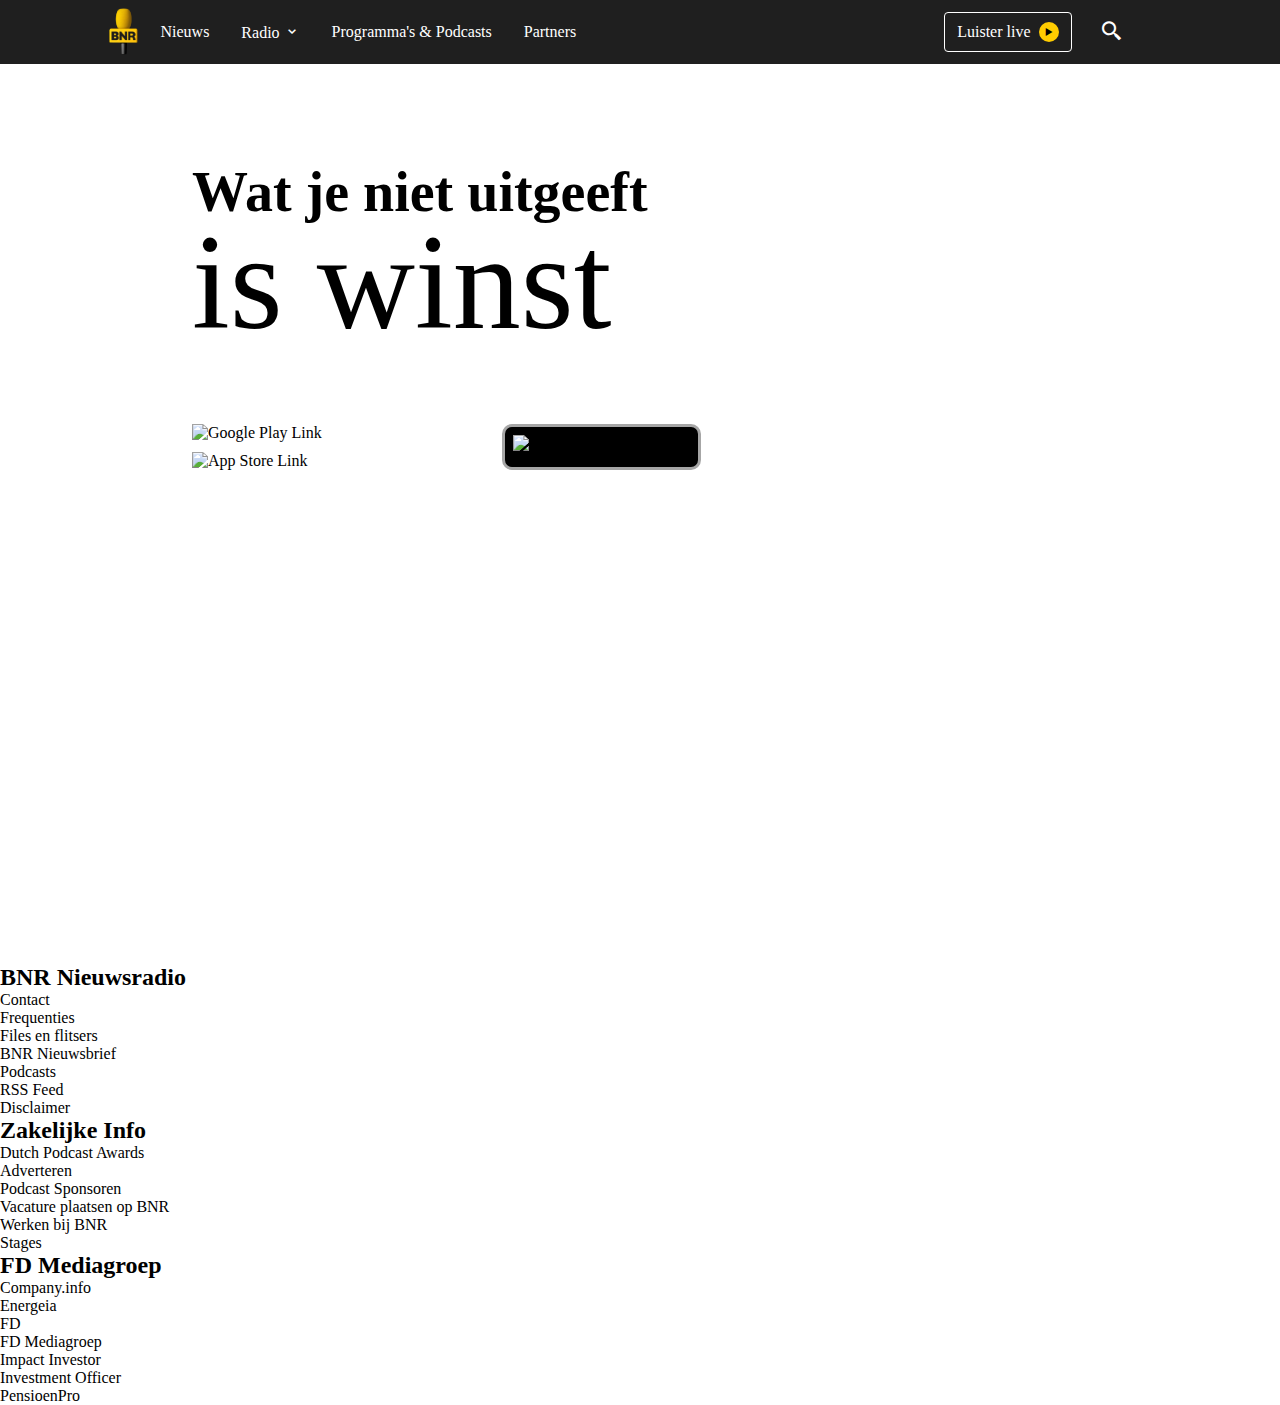
==== index.html @ 3a61b277 "." ====
<!DOCTYPE html>
<html lang="en">
<head>
    <meta charset="UTF-8">
    <meta name="viewport" content="width=device-width, initial-scale=1.0">

    <!-- Link to my Website Icon -->
    <link rel="icon" href="./images/bnr-icon.png">

    <!-- Link to CSS -->
    <link rel="stylesheet" href="./styles/style.css">

    <!-- Link to Javascript -->
    <script src="./scripts/script.js" defer></script>

    <!-- Link to Boxicons -->
    <link href='https://unpkg.com/boxicons@2.1.4/css/boxicons.min.css' rel='stylesheet'>

    <title>BNR Nieuwsradio</title>

</head>
<body>

    <header>
        <nav>
            <a href="#">
                <img src="./images/bnr-logo-mic.png" alt="BNR Logo" id="BNR-Logo-Mic">
            </a>
            <div class="nav-links">  
                <a href="#">Nieuws</a>
                <a href="#">Radio <i class='bx bx-chevron-down'></i></a>
                <a href="#">Programma's & Podcasts</a>
                <a href="#">Partners</a>
                <a href="#" id="Live-Button"><button id="Live">Luister live <i class='bx bx-play' id="play-button"></i></button></a>
                <a href="#"><i class='bx bx-search-alt-2' id="search-button"></i></a>
            </div>
            <i class='bx bx-search-alt-2' id="search-button2"></i>
            <i class='bx bx-menu' id="menu-button"></i>    
        </nav>
    </header>

    <div class="landingspage-content">
        
        <section class="slogan">
            <div class="animated-slogan">
                <span>
                    <h1>Wat je niet uitgeeft</h1>
                    <span>is winst</span>
                </span>
            </div>
            <div class="app-downloads">
                <img src="./assets/google-play-badge.svg" alt="Google Play Link" id="googleplay">
                <img src="./assets/Download_on_the_App_Store_Badge_NL_RGB_blk_100317.svg" alt="App Store Link" id="appstore">
                <img src="./assets/white-qr.png" alt="QR-Code Link" id="qr">
            </div>
        </section>

        <img src="./assets/phone_14_pro_perspective_view_2 @3x.png" alt="" id="BNR-Iphone">

    </div>

    <footer>
        <div class="column1">
            <h2>BNR Nieuwsradio</h2>
                <ul>
                    <li>Contact</li>
                    <li>Frequenties</li>
                    <li>Files en flitsers</li>
                    <li>BNR Nieuwsbrief</li>
                    <li>Podcasts</li>
                    <li>RSS Feed</li>
                    <li>Disclaimer</li>
                </ul>
        </div>
        <div class="column2">
            <h2>Zakelijke Info</h2>
                <ul>
                    <li>Dutch Podcast Awards</li>
                    <li>Adverteren</li>
                    <li>Podcast Sponsoren</li>
                    <li>Vacature plaatsen op BNR</li>
                    <li>Werken bij BNR</li>
                    <li>Stages</li>
                </ul>
        </div>
        <div class="column3">
            <h2>FD Mediagroep</h2>
                <ul>
                    <li>Company.info</li>
                    <li>Energeia</li>
                    <li>FD</li>
                    <li>FD Mediagroep</li>
                    <li>Impact Investor</li>
                    <li>Investment Officer</li>
                    <li>PensioenPro</li>
                </ul>
        </div>
    </footer>

</body>
</html>
---- styles/style.css ----
/* === Fonts === */
@font-face {
    font-family: Jakarta;
    src: url(../fonts/PlusJakartaSans-Light.ttf);
}

@font-face {
    font-family: JakartaBold;
    src: url(../fonts/PlusJakartaSans-Bold.ttf);
}

@font-face {
    font-family: JakartaExtraBold;
    src: url(../fonts/PlusJakartaSans-ExtraBold.ttf);
}

/* === General Stylings === */
* {
    font-family: Jakarta;
    padding: 0;
    margin: 0;
}

/* === Body Background === */
    body {
        background-image: url(../images/bnr-slice1.png);
        background-repeat: no-repeat;
        background-position: left 0;
        background-size: 2000px;
        overflow-x: hidden;
    }

    /* === Header === */
    header {
        display: flex;
        justify-content: center;
        align-items: center;
        width: 100%;

        background: #1F1F1F;
        height: 4em;
    }

    /* === No Display for Mobile === */
    .nav-links {
        display: none;
    }

    #Live {
        display: none;
    }

    /* === Mobile Navigation Buttons === */
    #BNR-Logo-Mic {
        position: absolute;
        left: 10px;
        width: 55px;
        top: 5px;
    }

    #menu-button {
        color: white;
        scale: 1.75;

        position: absolute;
        padding: 0 1.5em;
        top: 25px;
        right: 0;
    }

    #search-button2 {
        color: white;
        scale: 1.5;

        position: absolute;
        padding: 0 5em;
        top: 25px;
        right: 0;
    }

    /* === Main Content === */
    .landingspage-content {
        width: 100%;
        height: 100vh;
    }

    .slogan {
        width: fit-content;
        position: absolute;
        top: 20%;
        left: 15%;

        & h1 {
            font-size: calc(16px + 3.85vw);
        }

        & span {
            position: relative;
            bottom: 20px;

            font-family: JakartaExtraBold;
            font-size: calc(36px + 9.62vw);
        }
    }

    /* === Download Links === */
    .app-downloads {
        width: fit-content;
        padding-top: 1.5em;

        display: grid;
        grid-template-areas:
        "gp qr"
        "as qr";
        grid-gap: 10px;
    }

    #googleplay {
        width: 300px;

        grid-area: gp;
        align-self: end;
    }

    #appstore {
        width: 300px;

        grid-area: as;
    }

    #qr {
        width: 177px;
        background-color: black;
        border: solid #A6A6A6;
        border-radius: 10px;
        padding: 0.5em;

        grid-area: qr;
    }

    /* === App on Iphone === */
    #BNR-Iphone {
        width: 25em;
        transform: scaleX(-1) rotateZ(-5deg);
        z-index: -10;

        position: absolute;
        right: -15%;
        top: 15%;
        
        transition: ease 0.5s;
    }

@media (min-width: 65em) {
    /* === Main Content === */
    .slogan {
        & h1 {
            font-size: 3.5rem;
        }
        & span {
            font-size: 8.5rem;
        }
    }

    #BNR-Iphone {
        right: -5%;
    }
}

/* === Media Query for Desktop === */
@media (min-width: 75em) {
    /* === Navigation Links === */
    .nav-links {
        display: flex;
        align-items: center;
    
        & a {
            color: white;
            text-decoration: none;
            display: inline-block;
            padding: 0 1em;
            font-family: JakartaExtraBold;
        }
    }
    
    /* === Navigation BNR Logo === */
    #BNR-Logo-Mic {
        left: auto;
        margin: 0 -3em;
    }

    /* === Navigation Live Button === */
    #Live {
        display: flex;
        align-items: center;
    
        padding: 0 0.75em;
        height: 2.5em;
    
        background: none;
        color: white;
    
        border: solid white 1px;
        border-radius: 0.25em;
    
        font-family: JakartaExtraBold;
        font-size: 16px;
    
        cursor: pointer;
    
        /* === Play Button inside Live Button === */
        & #play-button {
            display: flex;
            align-items: center;
            justify-content: center;
    
            color: black;
            background: #fc0;
    
            width: 20px;
            aspect-ratio: 1;
    
            margin-left: 0.5em;
            border-radius: 10px;
        }
    }

    #Live-Button {
        padding-left: 22em;
    }
    
    /* === Desktop Navigation Buttons === */
    #search-button {
        scale: 1.5;
    }

    /* === No Display for Desktop === */
    #search-button2 {
        display: none;
    }

    #menu-button {
        display: none;
    }

    /* === Title Text === */
    .slogan {
        position: absolute;
        top: 20%;
        left: 15%;
    }

    /* === Download Links === */
    .app-downloads {
        margin: 0 auto;
    }

    #BNR-Iphone {
        right: 5%;
    }
}
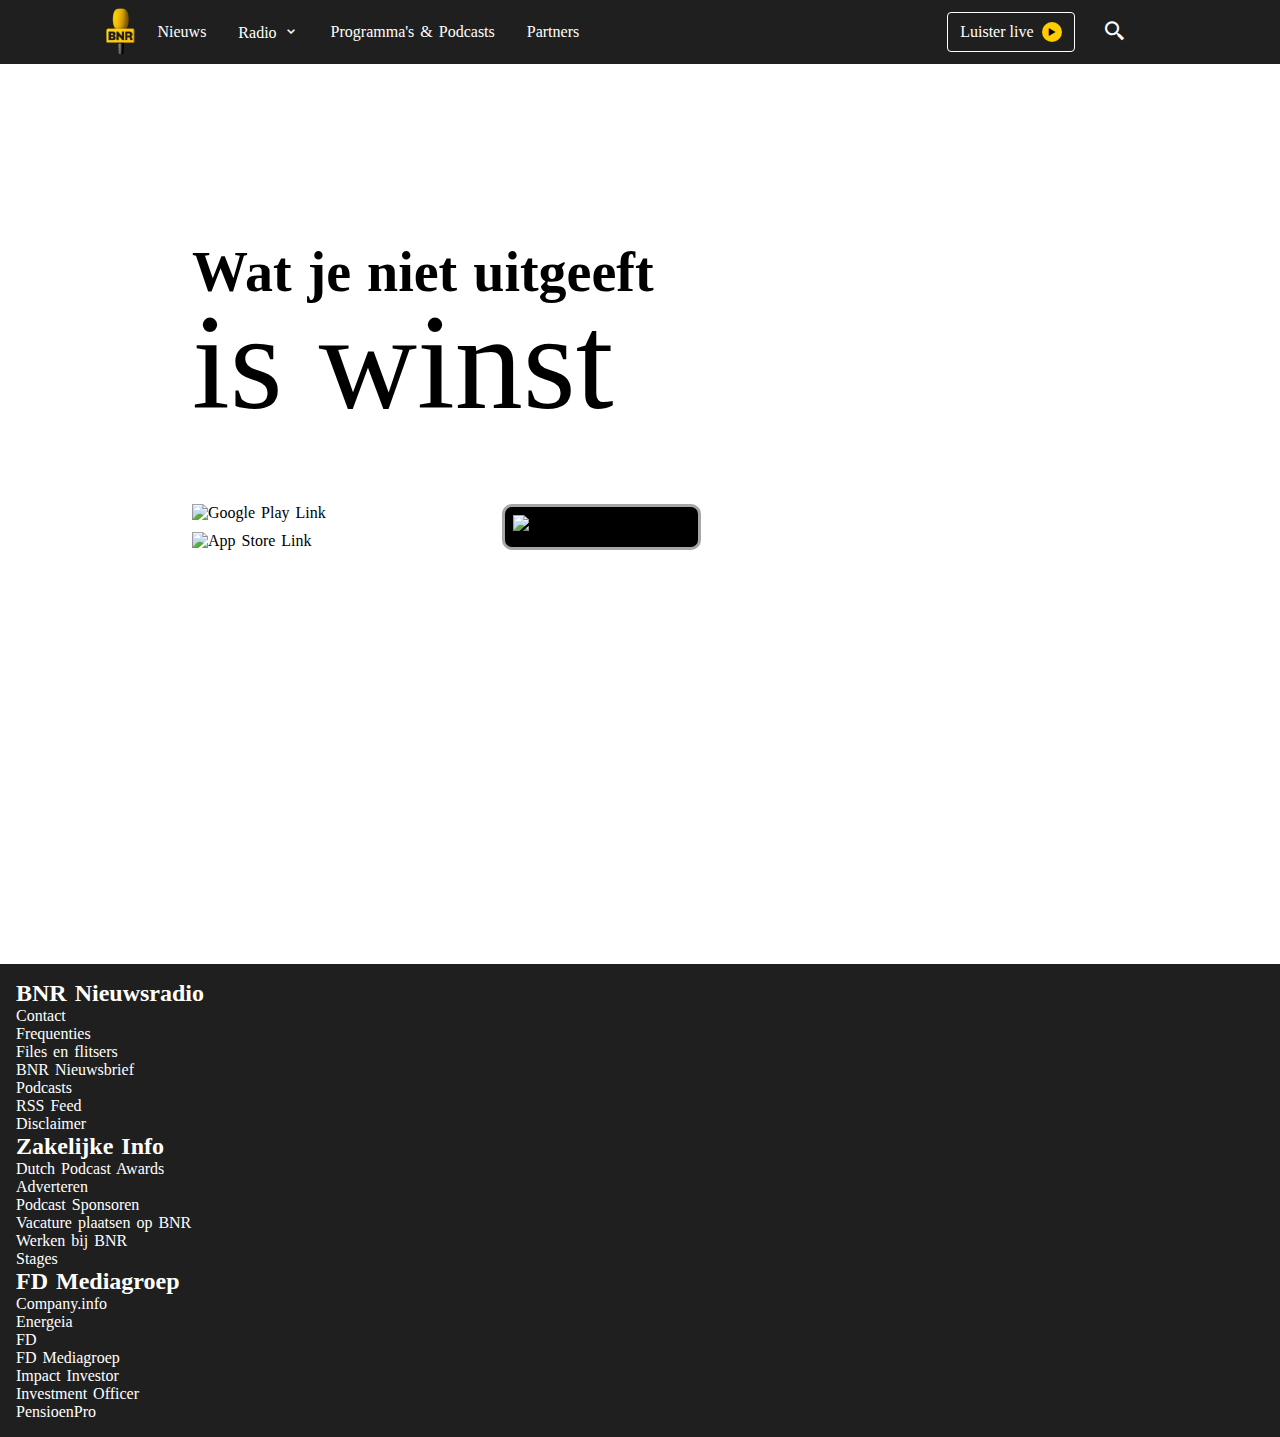
==== commit acae4487: "." ====
--- a/index.html
+++ b/index.html
@@ -27,10 +27,10 @@
                 <img src="./images/bnr-logo-mic.png" alt="BNR Logo" id="BNR-Logo-Mic">
             </a>
             <div class="nav-links">  
-                <a href="#">Nieuws</a>
+                <a href="https://www.bnr.nl/nieuws">Nieuws</a>
                 <a href="#">Radio <i class='bx bx-chevron-down'></i></a>
-                <a href="#">Programma's & Podcasts</a>
-                <a href="#">Partners</a>
+                <a href="https://www.bnr.nl/podcasts">Programma's & Podcasts</a>
+                <a href="https://www.bnr.nl/vanonzepartners">Partners</a>
                 <a href="#" id="Live-Button"><button id="Live">Luister live <i class='bx bx-play' id="play-button"></i></button></a>
                 <a href="#"><i class='bx bx-search-alt-2' id="search-button"></i></a>
             </div>
--- a/styles/style.css
+++ b/styles/style.css
@@ -23,11 +23,15 @@
 
 /* === Body Background === */
     body {
-        background-image: url(../images/bnr-slice1.png);
+        background-image: url(../images/bnr-slice1-small-yellow.png);
         background-repeat: no-repeat;
         background-position: left 0;
-        background-size: 2000px;
+        background-size: 1200px;
         overflow-x: hidden;
+    }
+
+    body, html {
+        word-spacing: 0.125em;
     }
 
     /* === Header === */
@@ -41,6 +45,17 @@
         height: 4em;
     }
 
+    /* === Footer === */
+    footer {
+        padding: 1em;
+        background: #1F1F1F;
+        color: white;
+        
+        & ul {
+            list-style: none;
+        }
+    }
+
     /* === No Display for Mobile === */
     .nav-links {
         display: none;
@@ -86,9 +101,8 @@
 
     .slogan {
         width: fit-content;
-        position: absolute;
-        top: 20%;
-        left: 15%;
+        margin: 0 auto;
+        padding-top: 5em;
 
         & h1 {
             font-size: calc(16px + 3.85vw);
@@ -116,20 +130,20 @@
     }
 
     #googleplay {
-        width: 300px;
+        width: calc(60px + 23vw);
 
         grid-area: gp;
         align-self: end;
     }
 
     #appstore {
-        width: 300px;
+        width: calc(60px + 23vw);
 
         grid-area: as;
     }
 
     #qr {
-        width: 177px;
+        width: calc(36px + 13.5vw);
         background-color: black;
         border: solid #A6A6A6;
         border-radius: 10px;
@@ -140,30 +154,62 @@
 
     /* === App on Iphone === */
     #BNR-Iphone {
+        width: 15em;
+        transform: scaleX(-1) rotateZ(-50deg);
+        z-index: -10;
+
+        position: absolute;
+        right: 0;
+        left: 0;
+        margin: 0 auto;
+        padding-top: 3em;
+
+        transition: ease 0.5s;
+    }
+
+@media (min-width: 60em) {
+    /* === Body Background === */
+    body {
+        background-image: url(../images/bnr-slice1.png);
+        background-size: 2000px;
+    }
+
+    /* === Title Text === */
+    .slogan {
+        position: absolute;
+            top: 20%;
+            left: 15%;
+
+        & h1 {
+            font-size: 3.5rem;
+        }
+        & span {
+            font-size: 8.5rem;
+        }
+    }
+
+    /* === App on Iphone === */
+    #BNR-Iphone {
         width: 25em;
         transform: scaleX(-1) rotateZ(-5deg);
-        z-index: -10;
-
-        position: absolute;
+
         right: -15%;
         top: 15%;
-        
-        transition: ease 0.5s;
-    }
-
-@media (min-width: 65em) {
-    /* === Main Content === */
-    .slogan {
-        & h1 {
-            font-size: 3.5rem;
-        }
-        & span {
-            font-size: 8.5rem;
-        }
-    }
-
-    #BNR-Iphone {
-        right: -5%;
+        margin-right: 0;
+    }
+
+    /* === Download Links === */
+    #googleplay {
+        width: 300px;
+    }
+
+    #appstore {
+        width: 300px;
+
+    }
+
+    #qr {
+        width: 177px;
     }
 }
 
@@ -243,13 +289,6 @@
         display: none;
     }
 
-    /* === Title Text === */
-    .slogan {
-        position: absolute;
-        top: 20%;
-        left: 15%;
-    }
-
     /* === Download Links === */
     .app-downloads {
         margin: 0 auto;
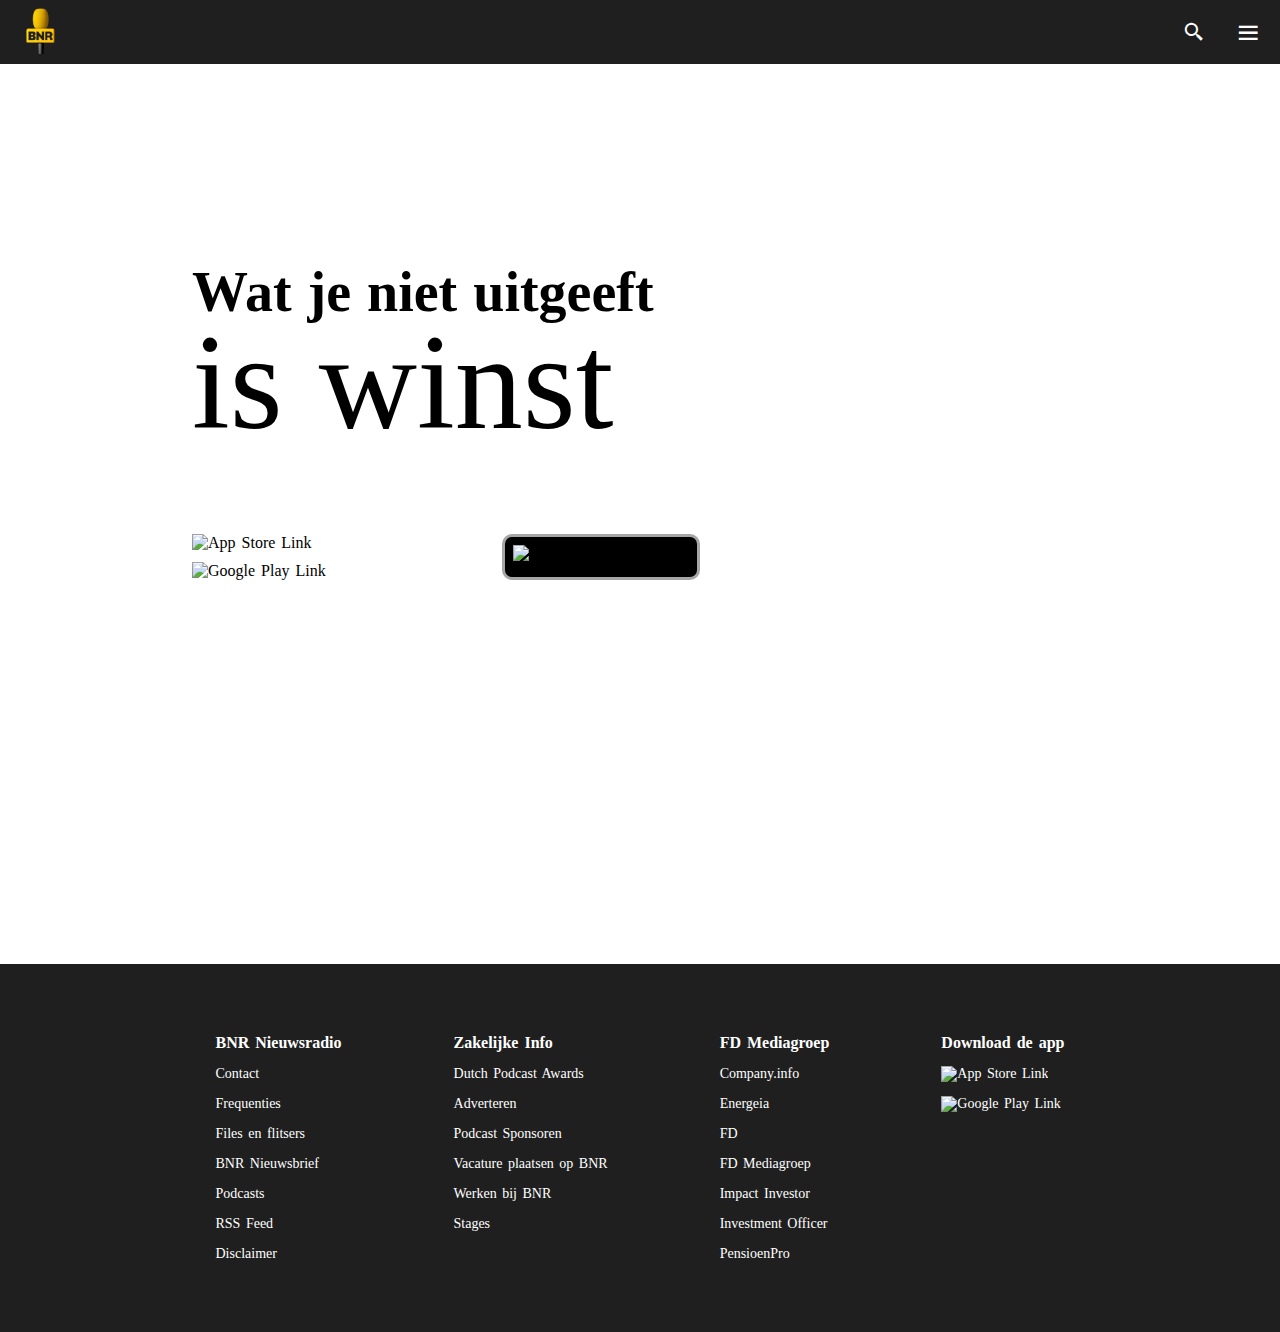
==== commit deeef028: "." ====
--- a/index.html
+++ b/index.html
@@ -1,5 +1,5 @@
 <!DOCTYPE html>
-<html lang="en">
+<html lang="nl">
 <head>
     <meta charset="UTF-8">
     <meta name="viewport" content="width=device-width, initial-scale=1.0">
@@ -23,15 +23,30 @@
 
     <header>
         <nav>
-            <a href="#">
+            <a href="./index2.html">
                 <img src="./images/bnr-logo-mic.png" alt="BNR Logo" id="BNR-Logo-Mic">
+                <span id="switch-hint">Klik op het BNR-Logo om de andere landingspagina te bekijken!</span>
             </a>
+
             <div class="nav-links">  
                 <a href="https://www.bnr.nl/nieuws">Nieuws</a>
-                <a href="#">Radio <i class='bx bx-chevron-down'></i></a>
+
+                <a href="#" id="radio-dropdown">
+                    Radio 
+                    <i class='bx bx-chevron-down' id="chevron-down"></i>
+                    <ul class="dropdown">
+                        <li><a href="https://www.bnr.nl/radio">Nu op de radio</a></li>
+                        <li><a href="https://www.bnr.nl/programmagids">Programmagids</a></li>
+                        <li><a href="https://www.bnr.nl/gemist">Gemist</a></li>
+                    </ul>
+                </a>
+
                 <a href="https://www.bnr.nl/podcasts">Programma's & Podcasts</a>
+
                 <a href="https://www.bnr.nl/vanonzepartners">Partners</a>
+
                 <a href="#" id="Live-Button"><button id="Live">Luister live <i class='bx bx-play' id="play-button"></i></button></a>
+
                 <a href="#"><i class='bx bx-search-alt-2' id="search-button"></i></a>
             </div>
             <i class='bx bx-search-alt-2' id="search-button2"></i>
@@ -43,14 +58,22 @@
         
         <section class="slogan">
             <div class="animated-slogan">
-                <span>
+                <div>
                     <h1>Wat je niet uitgeeft</h1>
                     <span>is winst</span>
-                </span>
+                </div>
+                <div>
+                    <h1>DOWNLOAD DE GRATIS</h1>
+                    <span class="bnr-spacing">BNR APP</span>
+                </div>
+                <div>
+                    <h1>Wat je niet uitgeeft</h1>
+                    <span>is winst</span>
+                </div>
             </div>
             <div class="app-downloads">
+                <img src="./assets/Download_on_the_App_Store_Badge_NL_RGB_blk_100317.svg" alt="App Store Link" id="appstore">
                 <img src="./assets/google-play-badge.svg" alt="Google Play Link" id="googleplay">
-                <img src="./assets/Download_on_the_App_Store_Badge_NL_RGB_blk_100317.svg" alt="App Store Link" id="appstore">
                 <img src="./assets/white-qr.png" alt="QR-Code Link" id="qr">
             </div>
         </section>
@@ -60,7 +83,7 @@
     </div>
 
     <footer>
-        <div class="column1">
+        <div class="column">
             <h2>BNR Nieuwsradio</h2>
                 <ul>
                     <li>Contact</li>
@@ -72,7 +95,7 @@
                     <li>Disclaimer</li>
                 </ul>
         </div>
-        <div class="column2">
+        <div class="column">
             <h2>Zakelijke Info</h2>
                 <ul>
                     <li>Dutch Podcast Awards</li>
@@ -83,7 +106,7 @@
                     <li>Stages</li>
                 </ul>
         </div>
-        <div class="column3">
+        <div class="column">
             <h2>FD Mediagroep</h2>
                 <ul>
                     <li>Company.info</li>
@@ -95,6 +118,13 @@
                     <li>PensioenPro</li>
                 </ul>
         </div>
+        <div class="column">
+            <h2>Download de app</h2>
+                <ul>
+                    <li><img src="./assets/Download_on_the_App_Store_Badge_NL_RGB_blk_100317.svg" alt="App Store Link"></li>
+                    <li><img src="./assets/google-play-badge.svg" alt="Google Play Link"></li>
+                </ul>
+        </div>
     </footer>
 
 </body>
--- a/styles/style.css
+++ b/styles/style.css
@@ -14,9 +14,19 @@
     src: url(../fonts/PlusJakartaSans-ExtraBold.ttf);
 }
 
+/* === Custom Properties === */
+:root {
+    /* === Colors === */
+    --bnr-color: #fc0;
+
+    /* === Transitions === */
+    --transition-1: ease 0.5s;
+}
+
 /* === General Stylings === */
 * {
     font-family: Jakarta;
+    box-sizing: border-box;
     padding: 0;
     margin: 0;
 }
@@ -34,6 +44,41 @@
         word-spacing: 0.125em;
     }
 
+    #switch-hint {
+        position: absolute;
+        top: 75px;
+        left: 10px;
+
+        color: white;
+        background: #1F1F1F;
+        animation: flashDissapear 3s 3 forwards;
+        animation-delay: 1s;
+        opacity: 0;
+
+        font-family: JakartaExtraBold;
+        max-width: 20em;
+        padding: 1em;
+        z-index: 10;
+    }
+
+    @keyframes flashDissapear {
+        0% {
+            opacity: 0;
+        }
+        20% {
+            opacity: 100;        
+        }
+        60% {
+            opacity: 100;
+        }
+        80% {
+            opacity: 0;
+        }
+        100% {
+            opacity: 0;
+        }
+    }
+
     /* === Header === */
     header {
         display: flex;
@@ -47,13 +92,34 @@
 
     /* === Footer === */
     footer {
-        padding: 1em;
+        padding: 3em;
         background: #1F1F1F;
         color: white;
+        display: flex;
+        flex-wrap: wrap;
+        justify-content: center;
+        font-size: 14px;
+
+        & .column {
+            padding: 2em 4em;
+        }
+
+        & h2 {
+            font-size: 16px;
+            font-family: JakartaExtraBold;
+        }
         
         & ul {
             list-style: none;
         }
+
+        & li {
+            padding-top: 1em;
+        }
+
+        & img {
+            width: 160px;
+        }
     }
 
     /* === No Display for Mobile === */
@@ -68,7 +134,7 @@
     /* === Mobile Navigation Buttons === */
     #BNR-Logo-Mic {
         position: absolute;
-        left: 10px;
+        left: 13px;
         width: 55px;
         top: 5px;
     }
@@ -85,12 +151,12 @@
 
     #search-button2 {
         color: white;
-        scale: 1.5;
+        scale: 1.4;
 
         position: absolute;
         padding: 0 5em;
-        top: 25px;
-        right: 0;
+        top: 24px;
+        right: -2px;
     }
 
     /* === Main Content === */
@@ -117,15 +183,46 @@
         }
     }
 
+    .animated-slogan {
+        height: 250px;
+        overflow: hidden;
+        text-align: center;
+
+        & div {
+            height: 100%;
+            animation: spinWords 10s infinite;
+        }
+
+        & .bnr-spacing {
+            letter-spacing: 8px;
+        }
+    }
+
+    @keyframes spinWords {
+        25% {
+            transform: translateY(0);
+        }
+        50% {
+            transform: translateY(-100%);
+        }
+        75% {
+            transform: translateY(-100%);
+        }
+        100% {
+            transform: translateY(-200%);
+        }
+    }
+
     /* === Download Links === */
     .app-downloads {
         width: fit-content;
         padding-top: 1.5em;
+        margin: 0 auto;
 
         display: grid;
         grid-template-areas:
-        "gp qr"
-        "as qr";
+        "as qr"
+        "gp qr";
         grid-gap: 10px;
     }
 
@@ -143,7 +240,7 @@
     }
 
     #qr {
-        width: calc(36px + 13.5vw);
+        width: calc(56px + 13.5vw);
         background-color: black;
         border: solid #A6A6A6;
         border-radius: 10px;
@@ -164,10 +261,10 @@
         margin: 0 auto;
         padding-top: 3em;
 
-        transition: ease 0.5s;
-    }
-
-@media (min-width: 60em) {
+        transition: var(--transition-1);
+    }
+
+@media (min-width: 67em) {
     /* === Body Background === */
     body {
         background-image: url(../images/bnr-slice1.png);
@@ -193,7 +290,7 @@
         width: 25em;
         transform: scaleX(-1) rotateZ(-5deg);
 
-        right: -15%;
+        right: -13%;
         top: 15%;
         margin-right: 0;
     }
@@ -209,12 +306,21 @@
     }
 
     #qr {
-        width: 177px;
-    }
+        width: 198px;
+    }
+
+    .app-downloads {
+        float: left;
+    }
+
+    .animated-slogan{
+        text-align: left;
+    }
+
 }
 
 /* === Media Query for Desktop === */
-@media (min-width: 75em) {
+@media (min-width: 82em) {
     /* === Navigation Links === */
     .nav-links {
         display: flex;
@@ -226,7 +332,48 @@
             display: inline-block;
             padding: 0 1em;
             font-family: JakartaExtraBold;
-        }
+            transition: var(--transition-1);
+            z-index: 20;
+        }
+
+        & a:hover {
+            color: var(--bnr-color);
+            transition: var(--transition-1);
+        }
+    }
+
+    /* === Navigation Dropdowns === */
+    .dropdown {
+        background: #1F1F1F;
+        color: white;
+        list-style: none;
+        display: none;
+
+        position: absolute;
+        margin-left: 5.5em;
+        padding: 1em;
+        width: 272px;
+        z-index: 10;
+        top: 22px;
+
+        & li a{
+            font-family: JakartaExtraBold;
+            padding: 1.5em 0 0.3em 0;
+            transition: var(--transition-1);
+        }
+
+        & li a:hover {
+            color: var(--bnr-color);
+            transition: var(--transition-1);
+        }
+    }
+
+    .showdropdown {
+        display: block;
+    }
+
+    .flipchevron {
+        transform: rotateZ(180deg);
     }
     
     /* === Navigation BNR Logo === */
@@ -241,7 +388,7 @@
         align-items: center;
     
         padding: 0 0.75em;
-        height: 2.5em;
+        height: 42px;
     
         background: none;
         color: white;
@@ -261,7 +408,7 @@
             justify-content: center;
     
             color: black;
-            background: #fc0;
+            background: var(--bnr-color);
     
             width: 20px;
             aspect-ratio: 1;
@@ -272,12 +419,12 @@
     }
 
     #Live-Button {
-        padding-left: 22em;
+        padding-left: 28vw;
     }
     
     /* === Desktop Navigation Buttons === */
     #search-button {
-        scale: 1.5;
+        scale: 1.4;
     }
 
     /* === No Display for Desktop === */
@@ -290,9 +437,6 @@
     }
 
     /* === Download Links === */
-    .app-downloads {
-        margin: 0 auto;
-    }
 
     #BNR-Iphone {
         right: 5%;
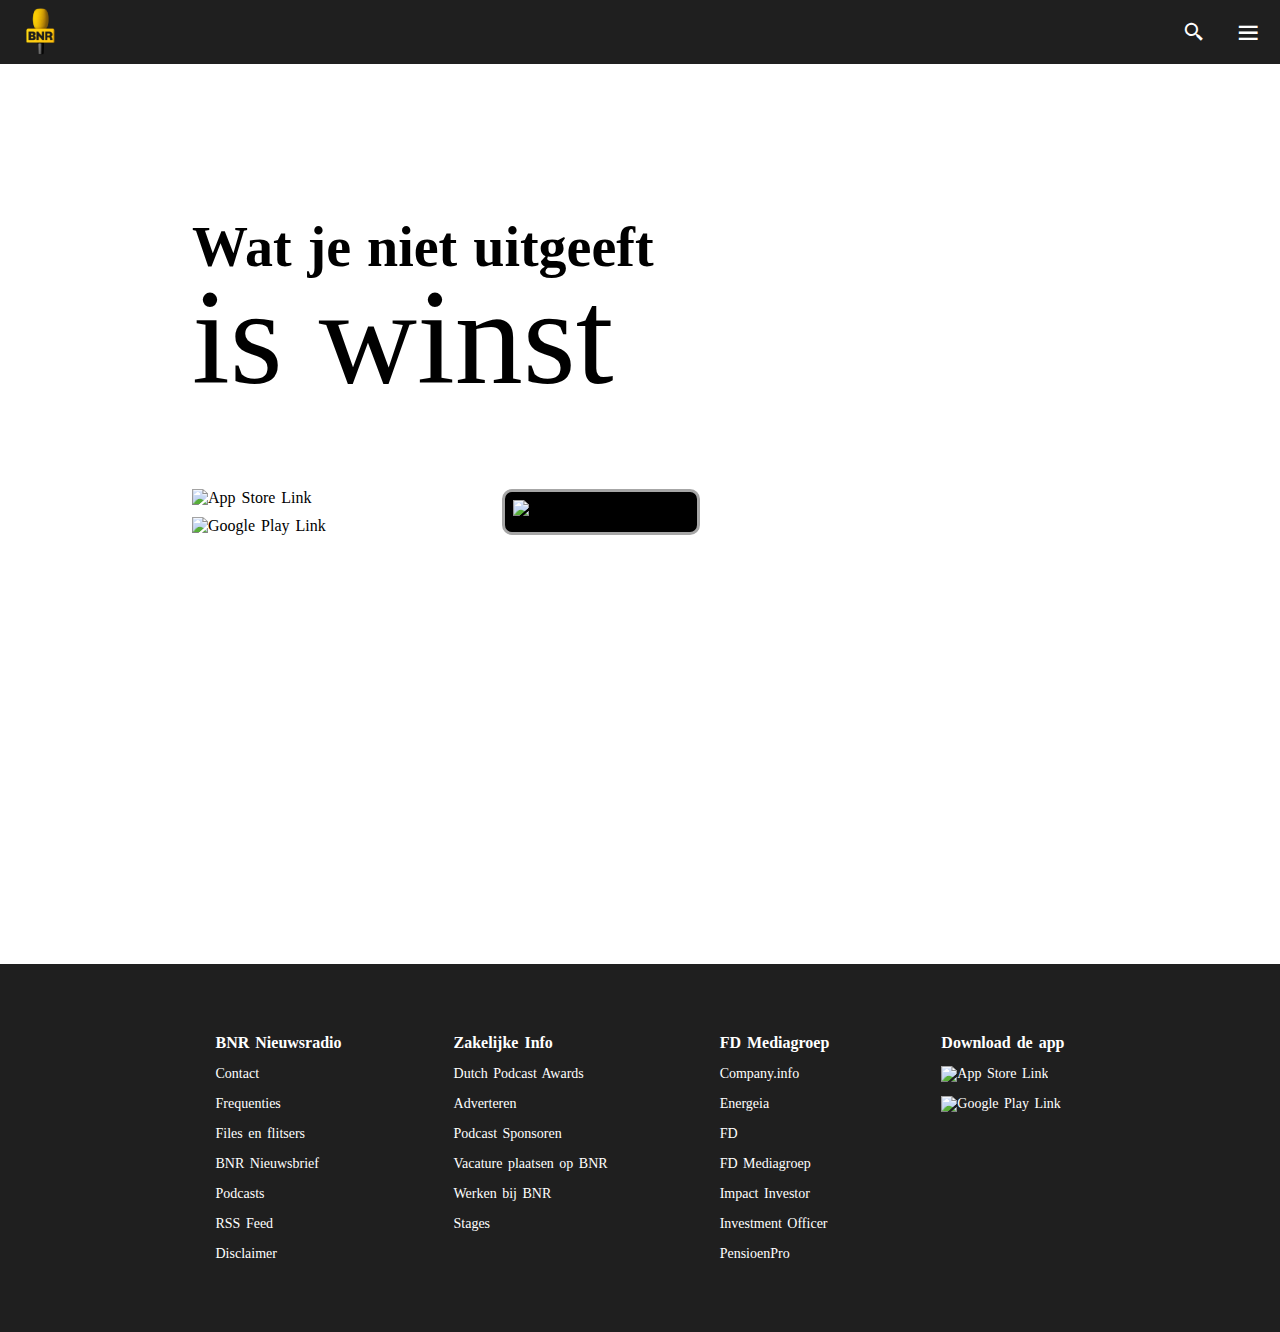
==== commit 5afd793c: "." ====
--- a/index.html
+++ b/index.html
@@ -53,6 +53,22 @@
             <i class='bx bx-menu' id="menu-button"></i>    
         </nav>
     </header>
+
+    <section class="mediaplayer">
+        <div class="media-cover">
+            <img src="./images/napleitenpodcast.png" alt="Podcast Cover">
+        </div>
+        <div class="media-info">
+            <h2>BNR's Big Five</h2>
+            <p>Live radio</p>
+        </div>
+        <div class="media-controls">
+            <i class='bx bxs-volume-full' id="volume-button"></i>
+            <i class='bx bx-play' id="play-button2"></i>
+        </div>
+    </section>
+
+    <div class="blurred-wall"></div>
 
     <div class="landingspage-content">
         
--- a/styles/style.css
+++ b/styles/style.css
@@ -18,6 +18,7 @@
 :root {
     /* === Colors === */
     --bnr-color: #fc0;
+    --bnr-grey: #1F1F1F;
 
     /* === Transitions === */
     --transition-1: ease 0.5s;
@@ -50,7 +51,7 @@
         left: 10px;
 
         color: white;
-        background: #1F1F1F;
+        background: var(--bnr-grey);
         animation: flashDissapear 3s 3 forwards;
         animation-delay: 1s;
         opacity: 0;
@@ -86,14 +87,14 @@
         align-items: center;
         width: 100%;
 
-        background: #1F1F1F;
+        background: var(--bnr-grey);
         height: 4em;
     }
 
     /* === Footer === */
     footer {
         padding: 3em;
-        background: #1F1F1F;
+        background: var(--bnr-grey);
         color: white;
         display: flex;
         flex-wrap: wrap;
@@ -128,6 +129,10 @@
     }
 
     #Live {
+        display: none;
+    }
+
+    .mediaplayer {
         display: none;
     }
 
@@ -253,7 +258,6 @@
     #BNR-Iphone {
         width: 15em;
         transform: scaleX(-1) rotateZ(-50deg);
-        z-index: -10;
 
         position: absolute;
         right: 0;
@@ -262,6 +266,7 @@
         padding-top: 3em;
 
         transition: var(--transition-1);
+        z-index: -40;
     }
 
 @media (min-width: 67em) {
@@ -274,8 +279,9 @@
     /* === Title Text === */
     .slogan {
         position: absolute;
-            top: 20%;
-            left: 15%;
+        top: 15%;
+        left: 15%;
+        z-index: -40;
 
         & h1 {
             font-size: 3.5rem;
@@ -344,7 +350,7 @@
 
     /* === Navigation Dropdowns === */
     .dropdown {
-        background: #1F1F1F;
+        background: var(--bnr-grey);
         color: white;
         list-style: none;
         display: none;
@@ -368,10 +374,6 @@
         }
     }
 
-    .showdropdown {
-        display: block;
-    }
-
     .flipchevron {
         transform: rotateZ(180deg);
     }
@@ -396,6 +398,7 @@
         border: solid white 1px;
         border-radius: 0.25em;
     
+        transition: var(--transition-1);
         font-family: JakartaExtraBold;
         font-size: 16px;
     
@@ -407,7 +410,7 @@
             align-items: center;
             justify-content: center;
     
-            color: black;
+            color: var(--bnr-grey);
             background: var(--bnr-color);
     
             width: 20px;
@@ -416,6 +419,12 @@
             margin-left: 0.5em;
             border-radius: 10px;
         }
+    }
+
+    #Live:hover {
+        color: var(--bnr-color);
+        border: solid var(--bnr-color) 1px;
+        transition: var(--transition-1);
     }
 
     #Live-Button {
@@ -437,8 +446,93 @@
     }
 
     /* === Download Links === */
-
     #BNR-Iphone {
         right: 5%;
     }
+
+    .mediaplayer {
+        position: absolute;
+        right: 0;
+        padding: 1em;
+        width: 35em;
+
+        background: var(--bnr-grey);
+        color: white;
+        transition: var(--transition-1);
+
+        transform: translateY(-15em);
+        z-index: -10;
+
+        display: grid;
+        grid-template-areas: 
+        "media-cover media-info"
+        "media-cover media-controls";
+    }
+
+    .media-cover img {
+        max-width: 12em;
+        grid-area: media-cover;
+    }
+
+    .media-info {
+        padding: 1em;
+        width: fit-content;
+        margin: 0 auto;
+
+        grid-area: media-info;
+
+        & h2 {
+            font-family: JakartaExtraBold;
+        }
+
+        & p {
+            color: var(--bnr-color);
+            font-family: JakartaExtraBold;
+            text-align: center;
+        }
+    }
+
+    .media-controls {
+        grid-area: media-controls;
+    }
+
+    #volume-button {
+        color: var(--bnr-color);
+        scale: 3;
+    }
+
+    #play-button2 {
+        display: flex;
+        align-items: center;
+        justify-content: center;
+        scale: 3;
+
+        color: var(--bnr-grey);
+        background: var(--bnr-color);
+
+        width: 20px;
+        aspect-ratio: 1;
+
+        border-radius: 50%;
+    }
+
+    .slide-down {
+        transform: translateY(0em);
+    }
+
+    .blurred-wall {
+        position: absolute;
+        width: 100%;
+        height: 100%;
+
+        background-color: #ffffff10;
+        backdrop-filter: blur(10px);
+        
+        z-index: -20;
+        display: none;
+    }
+
+    .show {
+        display: block;
+    }
 }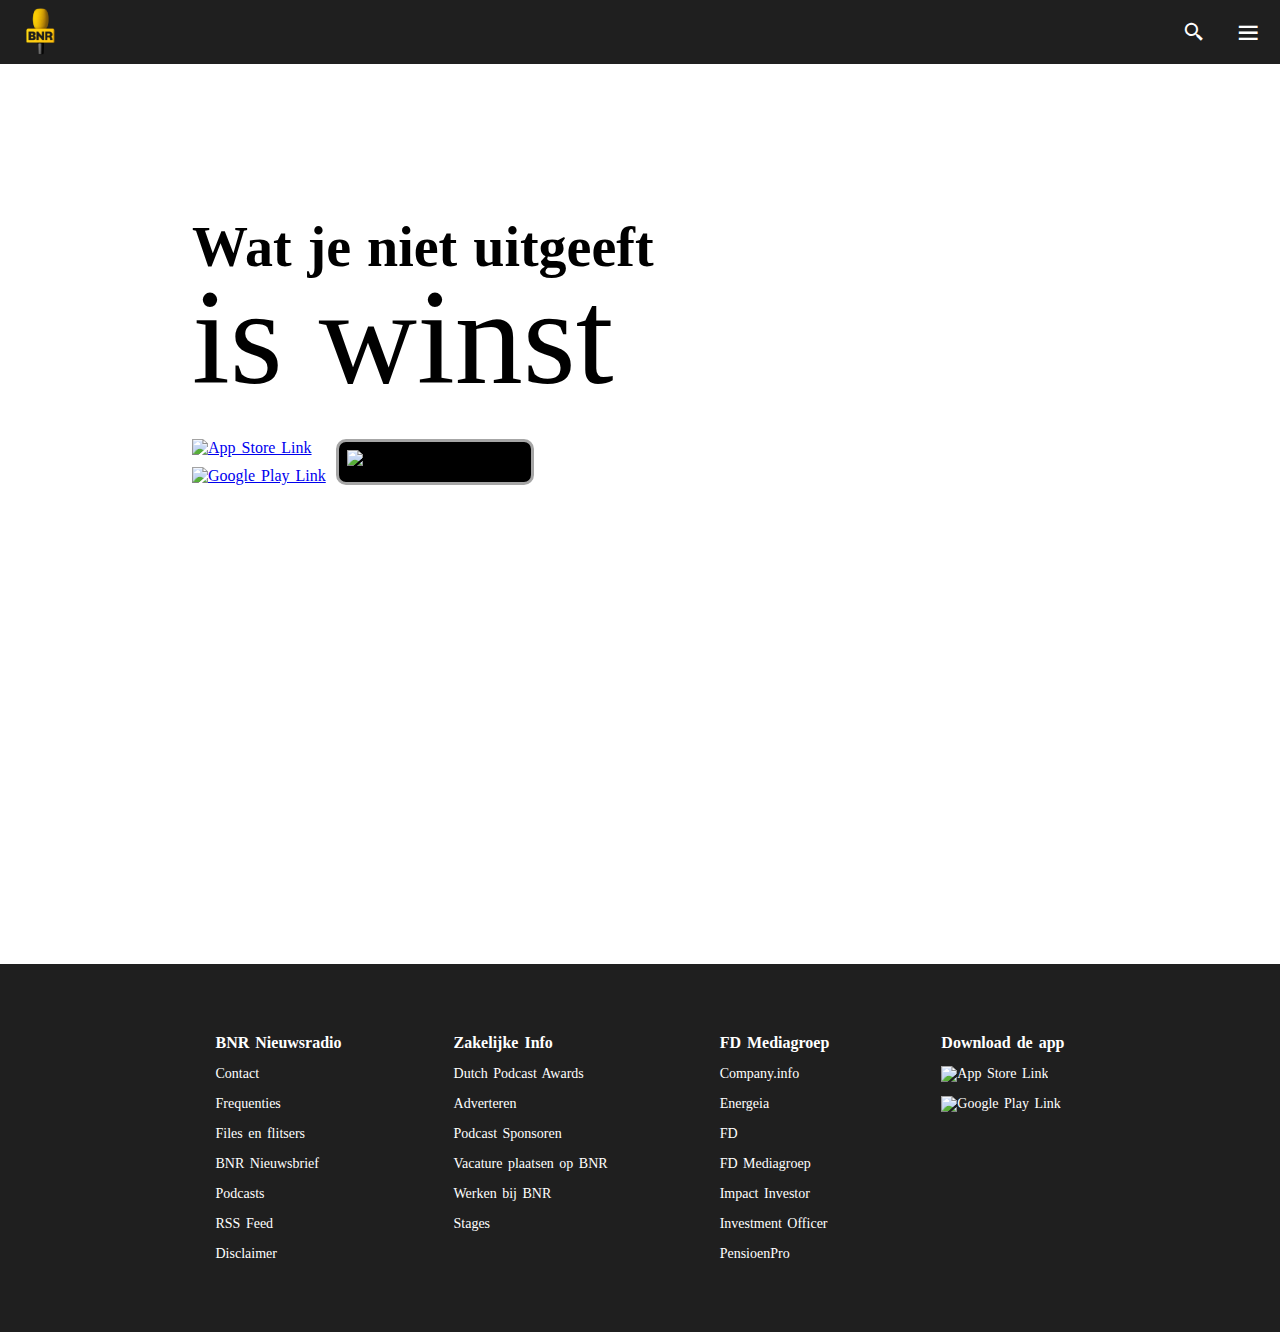
==== commit afa1a511: "." ====
--- a/index.html
+++ b/index.html
@@ -54,6 +54,8 @@
         </nav>
     </header>
 
+    <!-- https://stream.bnr.nl/bnr_mp3_128_01 -->
+
     <section class="mediaplayer">
         <div class="media-cover">
             <img src="./images/napleitenpodcast.png" alt="Podcast Cover">
@@ -63,8 +65,10 @@
             <p>Live radio</p>
         </div>
         <div class="media-controls">
-            <i class='bx bxs-volume-full' id="volume-button"></i>
-            <i class='bx bx-play' id="play-button2"></i>
+            <ul class="control-icons">
+                <li><i class='bx bxs-volume-full' id="volume-button"></i></li>
+                <li><i class='bx bx-play' id="play-button2"></i></li>
+            </ul>
         </div>
     </section>
 
@@ -72,8 +76,8 @@
 
     <div class="landingspage-content">
         
-        <section class="slogan">
-            <div class="animated-slogan">
+        <div class="slogan">
+            <section class="animated-slogan">
                 <div>
                     <h1>Wat je niet uitgeeft</h1>
                     <span>is winst</span>
@@ -86,15 +90,15 @@
                     <h1>Wat je niet uitgeeft</h1>
                     <span>is winst</span>
                 </div>
-            </div>
+            </section>
             <div class="app-downloads">
-                <img src="./assets/Download_on_the_App_Store_Badge_NL_RGB_blk_100317.svg" alt="App Store Link" id="appstore">
-                <img src="./assets/google-play-badge.svg" alt="Google Play Link" id="googleplay">
+                <a href="https://itunes.apple.com/nl/app/bnr-nieuwsradio/id433128088?mt=8"><img src="./assets/Download_on_the_App_Store_Badge_NL_RGB_blk_100317.svg" alt="App Store Link" id="appstore"></a>
+                <a href="https://play.google.com/store/apps/details?id=nl.fd.bnr&hl=nl"><img src="./assets/google-play-badge.svg" alt="Google Play Link" id="googleplay"></a>
                 <img src="./assets/white-qr.png" alt="QR-Code Link" id="qr">
             </div>
-        </section>
+        </div>
 
-        <img src="./assets/phone_14_pro_perspective_view_2 @3x.png" alt="" id="BNR-Iphone">
+        <img src="./assets/phone_14_pro_perspective_view_2 @3x.png" alt="App on Iphone" id="BNR-Iphone">
 
     </div>
 
@@ -102,36 +106,36 @@
         <div class="column">
             <h2>BNR Nieuwsradio</h2>
                 <ul>
-                    <li>Contact</li>
-                    <li>Frequenties</li>
-                    <li>Files en flitsers</li>
-                    <li>BNR Nieuwsbrief</li>
-                    <li>Podcasts</li>
-                    <li>RSS Feed</li>
-                    <li>Disclaimer</li>
+                    <li><a href="https://www.bnr.nl/service/over-bnr/10303821/contact-bnr-afdelingen">Contact</a></li>
+                    <li><a href="https://www.bnr.nl/frequenties">Frequenties</a></li>
+                    <li><a href="https://www.bnr.nl/verkeer">Files en flitsers</a></li>
+                    <li><a href="https://www.bnr.nl/aanmelden-nieuwsbrief">BNR Nieuwsbrief</a></li>
+                    <li><a href="https://www.bnr.nl/podcasts">Podcasts</a></li>
+                    <li><a href="https://www.bnr.nl/?rss">RSS Feed</a></li>
+                    <li><a href="https://www.bnr.nl/nieuws/media/10387540/disclaimer">Disclaimer</a></li>
                 </ul>
         </div>
         <div class="column">
             <h2>Zakelijke Info</h2>
                 <ul>
-                    <li>Dutch Podcast Awards</li>
-                    <li>Adverteren</li>
-                    <li>Podcast Sponsoren</li>
-                    <li>Vacature plaatsen op BNR</li>
-                    <li>Werken bij BNR</li>
-                    <li>Stages</li>
+                    <li><a href="https://podcastawards.nl/">Dutch Podcast Awards</a></li>
+                    <li><a href="https://fdmg.nl/merken/bnr/">Adverteren</a></li>
+                    <li><a href="https://fdmg.nl/adverteren/podcasts/">Podcast Sponsoren</a></li>
+                    <li><a href="https://vacatures.bnr.nl/?_gl=1*bbd28z*_ga*NzU4MzE2MDM0LjE3MDU2NTU0NTg.*_ga_DVNDYHTYRH*MTcwNTY1NTQ1OC4xLjEuMTcwNTY1NTgzNS4wLjAuMA..*_fplc*NjBUVUtPQW1vTEdsenFScnlOWG83ME1WcWxpREJEWndQMUh6ZWljeWQ4cjM3REczQ0dLT1RUVWRKeHBIMlk3eCUyRmNFemlNaGxvMVFyYmhoc3pGZGpKQk9PZTdHdlU5d2wxdyUyQm9Ld0p3S1p5YTJaWG1aTnBKTFhFbUZtbHJqQSUzRCUzRA..">Vacature plaatsen op BNR</a></li>
+                    <li><a href="https://werkenbijbnr.nl/?_gl=1*bbd28z*_ga*NzU4MzE2MDM0LjE3MDU2NTU0NTg.*_ga_DVNDYHTYRH*MTcwNTY1NTQ1OC4xLjEuMTcwNTY1NTgzNS4wLjAuMA..*_fplc*NjBUVUtPQW1vTEdsenFScnlOWG83ME1WcWxpREJEWndQMUh6ZWljeWQ4cjM3REczQ0dLT1RUVWRKeHBIMlk3eCUyRmNFemlNaGxvMVFyYmhoc3pGZGpKQk9PZTdHdlU5d2wxdyUyQm9Ld0p3S1p5YTJaWG1aTnBKTFhFbUZtbHJqQSUzRCUzRA..">Werken bij BNR</a></li>
+                    <li><a href="https://www.bnr.nl/stage">Stages</a></li>
                 </ul>
         </div>
         <div class="column">
             <h2>FD Mediagroep</h2>
                 <ul>
-                    <li>Company.info</li>
-                    <li>Energeia</li>
-                    <li>FD</li>
-                    <li>FD Mediagroep</li>
-                    <li>Impact Investor</li>
-                    <li>Investment Officer</li>
-                    <li>PensioenPro</li>
+                    <li><a href="https://companyinfo.nl/">Company.info</a></li>
+                    <li><a href="https://energeia.nl/">Energeia</a></li>
+                    <li><a href="https://fd.nl/">FD</a></li>
+                    <li><a href="https://fdmg.nl/">FD Mediagroep</a></li>
+                    <li><a href="https://impact-investor.com/">Impact Investor</a></li>
+                    <li><a href="https://www.investmentofficer.nl/">Investment Officer</a></li>
+                    <li><a href="https://pensioenpro.nl/">PensioenPro</a></li>
                 </ul>
         </div>
         <div class="column">
--- a/styles/style.css
+++ b/styles/style.css
@@ -52,7 +52,7 @@
 
         color: white;
         background: var(--bnr-grey);
-        animation: flashDissapear 3s 3 forwards;
+        animation: flashDissapear 3s 5 forwards;
         animation-delay: 1s;
         opacity: 0;
 
@@ -118,6 +118,11 @@
             padding-top: 1em;
         }
 
+        & a {
+            color: white;
+            text-decoration: none;
+        }
+
         & img {
             width: 160px;
         }
@@ -189,7 +194,7 @@
     }
 
     .animated-slogan {
-        height: 250px;
+        height: 200px;
         overflow: hidden;
         text-align: center;
 
@@ -464,14 +469,19 @@
         z-index: -10;
 
         display: grid;
+        grid-template-columns: 1fr 2fr;
+        grid-template-rows: 1fr 1fr;
         grid-template-areas: 
         "media-cover media-info"
         "media-cover media-controls";
     }
 
-    .media-cover img {
-        max-width: 12em;
+    .media-cover {
         grid-area: media-cover;
+
+        & img {
+            max-width: 12em;
+        }
     }
 
     .media-info {
@@ -493,7 +503,18 @@
     }
 
     .media-controls {
+        align-self: center;
         grid-area: media-controls;
+    }
+
+    .control-icons {
+        list-style: none;
+        display: flex;
+        justify-content: center;
+
+        & i {
+            margin: 0 2em;
+        }
     }
 
     #volume-button {
@@ -535,4 +556,40 @@
     .show {
         display: block;
     }
+}
+
+ /* ========================= */
+ /* === Landingspagina 2 === */
+/* ======================== */
+
+.current-program {
+    display: flex;
+    background: white;
+    max-width: 80%;
+
+    margin: 2em auto;
+    padding: 1em;
+
+    & img {
+        max-width: 30%;
+    }
+}
+
+.podcast-information {
+    padding: 1em;
+
+    & h2 {
+        font-family: JakartaExtraBold;
+        font-size: 36px;
+    }
+}
+
+.program-buttons {
+    
+     & button {
+        padding: 1em;
+        margin-top: 0.5em;
+        margin-right: 2em;
+        font-family: JakartaExtraBold;
+     }
 }